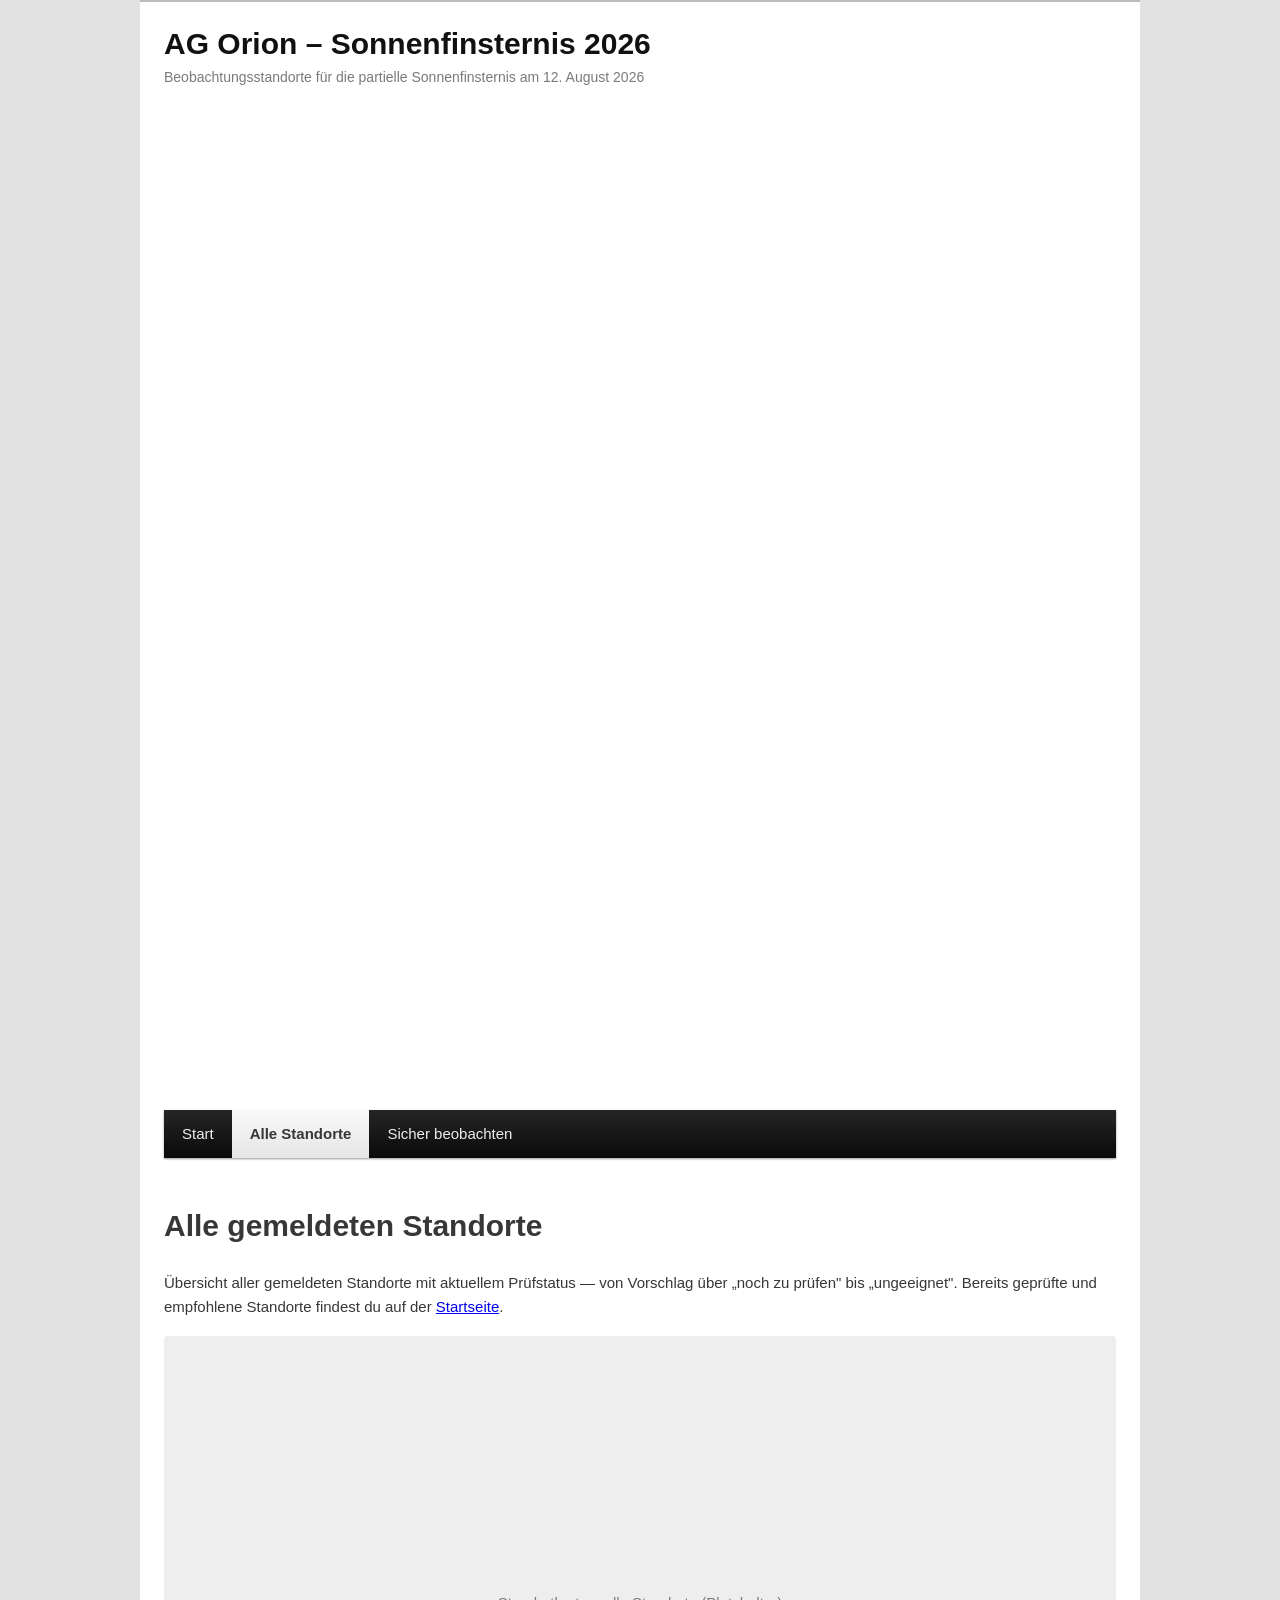
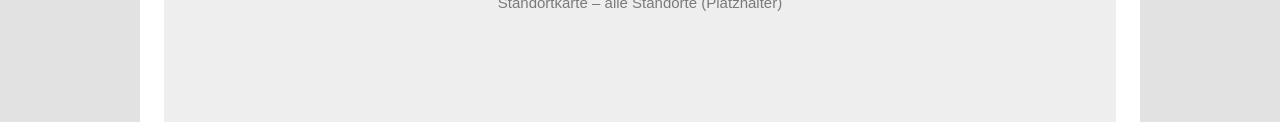
==== site/alle-standorte.html @ 284d19c1 "Split location listing into geprüft/alle pages via Airtable Interfaces Startseite zeigt jetzt nur ge" ====
<!DOCTYPE html>
<html lang="de">
<head>
    <meta charset="UTF-8">
    <meta name="viewport" content="width=device-width, initial-scale=1.0">
    <title>Alle Standorte – AG Orion Beobachtungsstandorte Sonnenfinsternis</title>
    <link rel="stylesheet" href="css/style.css">
    <link rel="icon" href="https://www.agorion.de/wp-content/uploads/2016/07/cropped-ago-website-icon-32x32.png" sizes="32x32">
    <link rel="icon" href="https://www.agorion.de/wp-content/uploads/2016/07/cropped-ago-website-icon-192x192.png" sizes="192x192">
    <link rel="apple-touch-icon" href="https://www.agorion.de/wp-content/uploads/2016/07/cropped-ago-website-icon-180x180.png">
</head>
<body>
    <div id="page">
        <header id="branding">
            <h1 id="site-title"><a href="index.html">AG Orion – Sonnenfinsternis 2026</a></h1>
            <p id="site-description">Beobachtungsstandorte für die partielle Sonnenfinsternis am 12. August 2026</p>
            <a href="index.html" class="branding-image">
                <img src="https://www.agorion.de/wp-content/uploads/2016/07/milky-way-logo.jpg"
                     srcset="https://www.agorion.de/wp-content/uploads/2016/07/milky-way-logo-300x63.jpg 300w,
                             https://www.agorion.de/wp-content/uploads/2016/07/milky-way-logo-768x162.jpg 768w,
                             https://www.agorion.de/wp-content/uploads/2016/07/milky-way-logo.jpg 940w"
                     sizes="(max-width: 940px) 100vw, 940px"
                     width="940" height="198" alt="Astronomische Gesellschaft Orion" loading="lazy">
            </a>
            <nav id="access">
                <ul>
                    <li><a href="index.html">Start</a></li>
                    <li><a href="alle-standorte.html" class="current" aria-current="page">Alle Standorte</a></li>
                    <li><a href="beobachten.html">Sicher beobachten</a></li>
                </ul>
            </nav>
        </header>

        <main>
            <h1>Alle gemeldeten Standorte</h1>
            <p>
                Übersicht aller gemeldeten Standorte mit aktuellem Prüfstatus — von
                Vorschlag über „noch zu prüfen" bis „ungeeignet". Bereits geprüfte und
                empfohlene Standorte findest du auf der <a href="index.html">Startseite</a>.
            </p>

            <div class="map-placeholder">Standortkarte – alle Standorte (Platzhalter)</div>

            <section>
                <h2>Alle gemeldeten Standorte</h2>
                <iframe class="embed" src="" title="Alle gemeldeten Standorte" id="embed-alle" loading="lazy"></iframe>
            </section>

            <p>
                Du kennst einen weiteren guten Beobachtungsstandort? Bitte melde ihn dem Vorstand,
                damit er geprüft und gegebenenfalls hier aufgenommen werden kann.
            </p>
        </main>

        <footer>
            &copy; 2026 AG Orion &middot; <a href="impressum-datenschutz.html">Impressum / Datenschutz</a>
        </footer>
    </div>

    <script src="js/config.js"></script>
    <script>
        document.getElementById("embed-alle").src = AIRTABLE.alle;
    </script>
</body>
</html>
---- site/css/style.css ----
/*
 * Farben, Typografie und Layout orientieren sich an agorion.de
 * (WordPress-Theme "Twenty Eleven"): helle Seiten-Hintergrundfarbe,
 * weißer Content-Container, dunkle Verlaufs-Navigation, Akzentblau.
 */
:root {
    --color-page-bg: #e2e2e2;
    --color-content-bg: #fff;
    --color-text: #373737;
    --color-muted: #7a7a7a;
    --color-heading: #111;
    --color-accent: #1982d1;
    --color-border: #bbb;
    --nav-bg-top: #252525;
    --nav-bg-bottom: #0a0a0a;
    --nav-text: #eee;
    --nav-hover-bg-top: #f9f9f9;
    --nav-hover-bg-bottom: #e5e5e5;
    --max-width: 1000px;
}

* {
    box-sizing: border-box;
}

body {
    margin: 0;
    font: 15px "Helvetica Neue", Helvetica, Arial, sans-serif;
    font-weight: 300;
    line-height: 1.625;
    color: var(--color-text);
    background: var(--color-page-bg);
}

#page {
    max-width: var(--max-width);
    margin: 0 auto;
    background: var(--color-content-bg);
}

#branding {
    border-top: 2px solid var(--color-border);
    padding: 1.5rem 1.5rem 0;
}

#site-title {
    margin: 0;
    font-size: 30px;
    font-weight: bold;
    line-height: 36px;
}

#site-title a {
    color: var(--color-heading);
    text-decoration: none;
}

#site-title a:hover,
#site-title a:focus {
    color: var(--color-accent);
}

#site-description {
    margin: 0.3em 0 1.5em;
    color: var(--color-muted);
    font-size: 14px;
}

.branding-image {
    display: block;
    margin: 0 -1.5rem;
}

.branding-image img {
    display: block;
    width: 100%;
    height: auto;
}

#access {
    background: #222;
    background: linear-gradient(var(--nav-bg-top), var(--nav-bg-bottom));
    box-shadow: 0 1px 2px rgba(0, 0, 0, 0.4);
}

#access ul {
    list-style: none;
    margin: 0;
    padding: 0;
    display: flex;
    flex-wrap: wrap;
}

#access a {
    display: block;
    color: var(--nav-text);
    text-decoration: none;
    padding: 0 1.2em;
    line-height: 3.2em;
}

#access a:hover,
#access a:focus,
#access a.current {
    background: #f9f9f9;
    background: linear-gradient(var(--nav-hover-bg-top), var(--nav-hover-bg-bottom));
    color: var(--color-text);
}

#access a.current {
    font-weight: bold;
}

main {
    padding: 1.5rem;
}

.embed {
    width: 100%;
    min-height: 400px;
    border: 1px solid #ddd;
    border-radius: 4px;
}

.map-placeholder {
    width: 100%;
    aspect-ratio: 16 / 9;
    background: #eee;
    border-radius: 4px;
    display: flex;
    align-items: center;
    justify-content: center;
    color: var(--color-muted);
    margin: 1rem 0;
}

footer {
    padding: 1rem 1.5rem;
    border-top: 1px solid #ddd;
    color: var(--color-muted);
    font-size: 0.9rem;
}

footer a {
    color: var(--color-muted);
}

footer a:hover,
footer a:focus {
    color: var(--color-accent);
}

@media (max-width: 600px) {
    #branding {
        padding: 1rem 1rem 0;
    }

    .branding-image {
        margin: 0 -1rem;
    }

    main {
        padding: 1rem;
    }

    footer {
        padding: 1rem;
    }

    #access a {
        padding: 0 0.9em;
        line-height: 2.6em;
    }
}
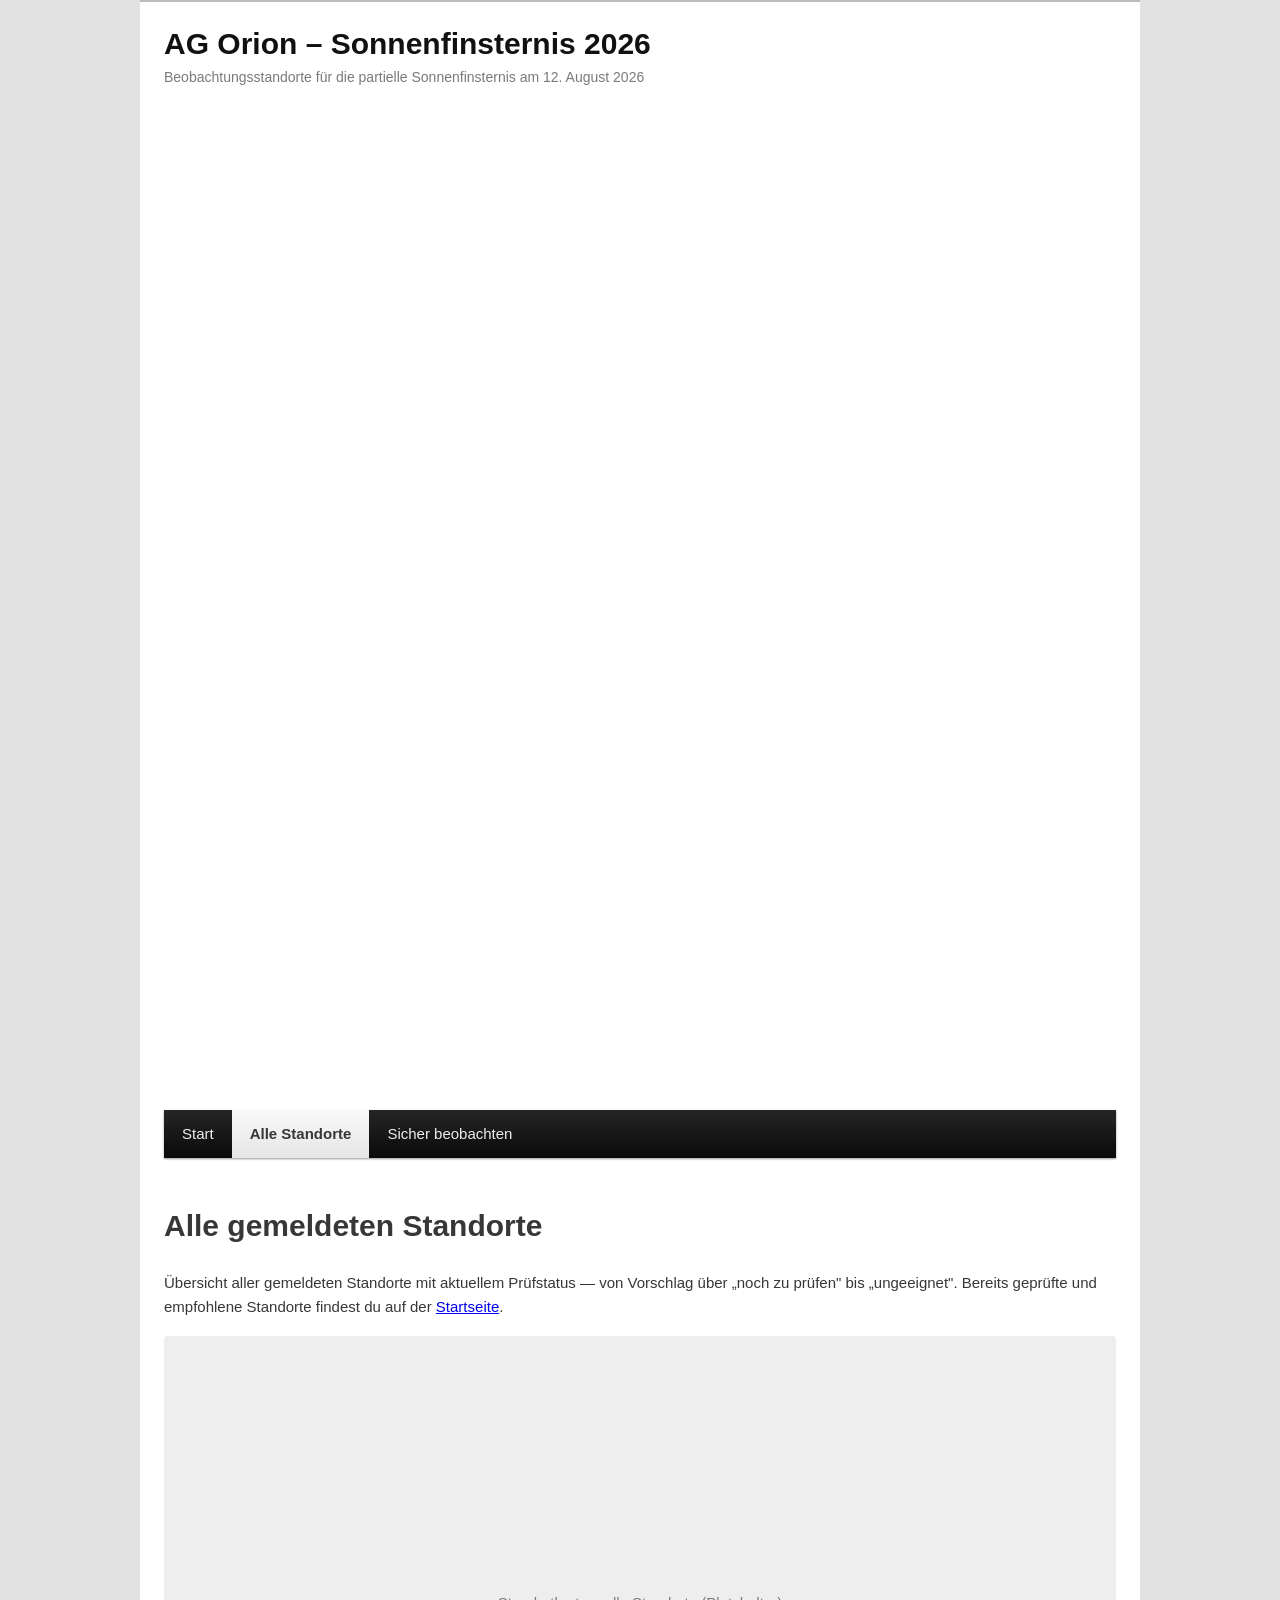
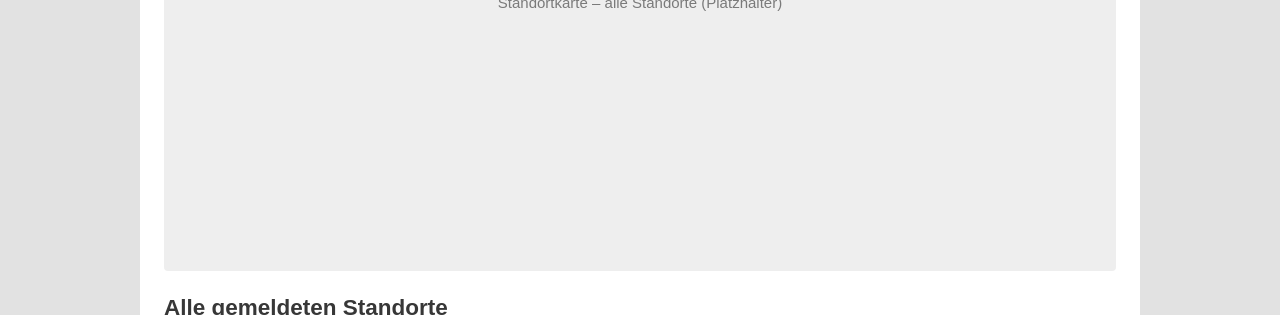
==== commit bf621172: "Crop non-removable Airtable Interface header from embeds Airtable Interface pages always render a fi" ====
--- a/site/alle-standorte.html
+++ b/site/alle-standorte.html
@@ -43,7 +43,9 @@
 
             <section>
                 <h2>Alle gemeldeten Standorte</h2>
-                <iframe class="embed" src="" title="Alle gemeldeten Standorte" id="embed-alle" loading="lazy"></iframe>
+                <div class="embed-wrapper">
+                    <iframe class="embed" src="" title="Alle gemeldeten Standorte" id="embed-alle" loading="lazy"></iframe>
+                </div>
             </section>
 
             <p>
--- a/site/css/style.css
+++ b/site/css/style.css
@@ -115,11 +115,24 @@
     padding: 1.5rem;
 }
 
-.embed {
+/* Airtable-Interfaces zeigen eine nicht abschaltbare Kopfzeile
+   (Interface- und Seitenname). Der Wrapper schneidet sie ab, indem das
+   iframe nach oben verschoben und der Container entsprechend
+   beschnitten wird. */
+.embed-wrapper {
     width: 100%;
-    min-height: 400px;
+    height: 600px;
+    overflow: hidden;
     border: 1px solid #ddd;
     border-radius: 4px;
+}
+
+.embed {
+    display: block;
+    width: 100%;
+    height: calc(100% + 66px);
+    margin-top: -66px;
+    border: none;
 }
 
 .map-placeholder {
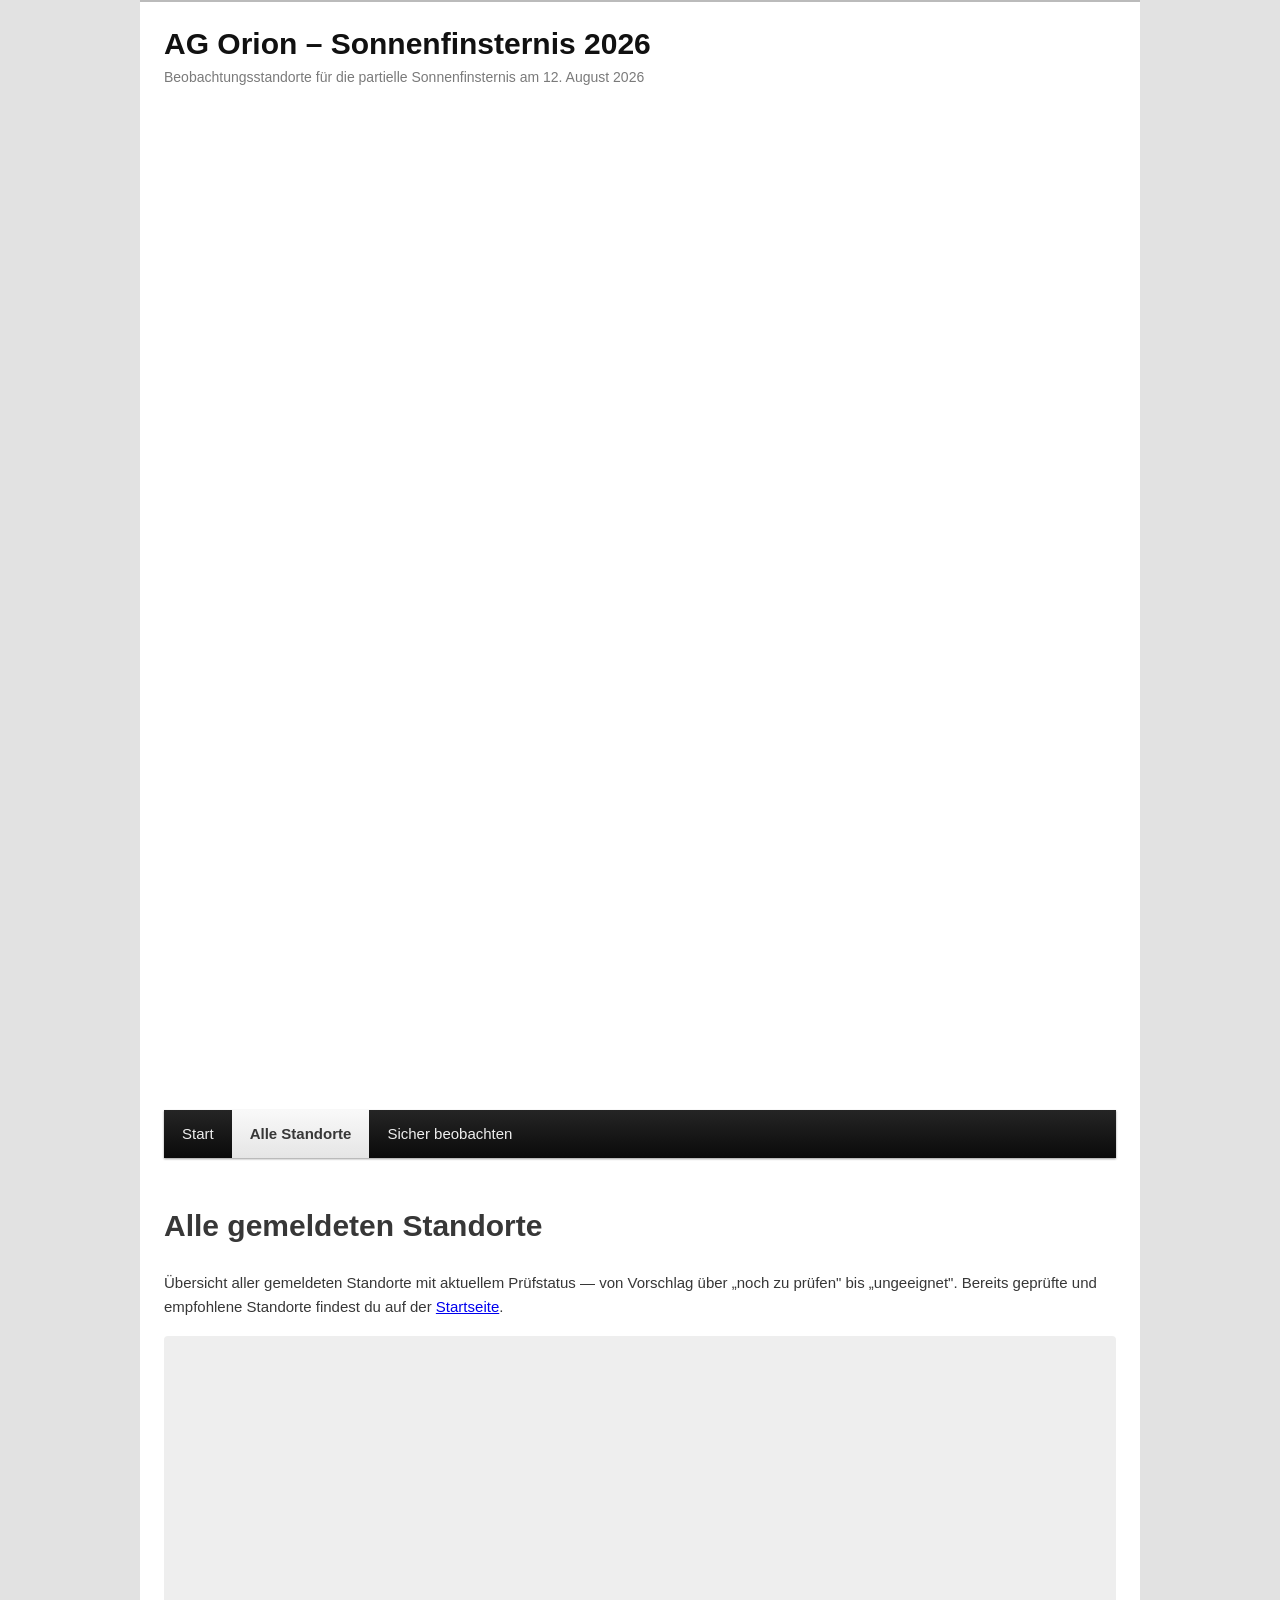
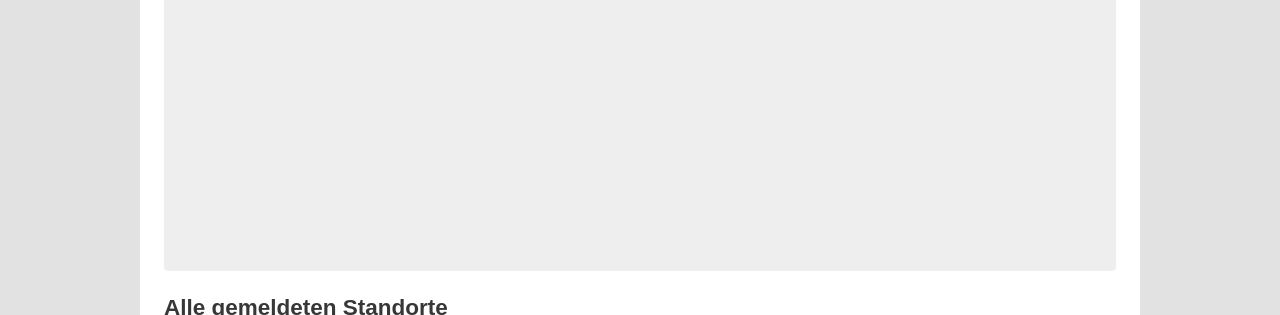
==== commit 445ccd4b: "Replace map placeholders with real Leaflet + OpenTopoMap maps Adds Leaflet (CDN, no build step) with" ====
--- a/site/alle-standorte.html
+++ b/site/alle-standorte.html
@@ -5,6 +5,8 @@
     <meta name="viewport" content="width=device-width, initial-scale=1.0">
     <title>Alle Standorte – AG Orion Beobachtungsstandorte Sonnenfinsternis</title>
     <link rel="stylesheet" href="css/style.css">
+    <link rel="stylesheet" href="https://unpkg.com/leaflet@1.9.4/dist/leaflet.css"
+          integrity="sha256-p4NxAoJBhIIN+hmNHrzRCf9tD/miZyoHS5obTRR9BMY=" crossorigin="">
     <link rel="icon" href="https://www.agorion.de/wp-content/uploads/2016/07/cropped-ago-website-icon-32x32.png" sizes="32x32">
     <link rel="icon" href="https://www.agorion.de/wp-content/uploads/2016/07/cropped-ago-website-icon-192x192.png" sizes="192x192">
     <link rel="apple-touch-icon" href="https://www.agorion.de/wp-content/uploads/2016/07/cropped-ago-website-icon-180x180.png">
@@ -39,7 +41,7 @@
                 empfohlene Standorte findest du auf der <a href="index.html">Startseite</a>.
             </p>
 
-            <div class="map-placeholder">Standortkarte – alle Standorte (Platzhalter)</div>
+            <div id="karte" class="karte"></div>
 
             <section>
                 <h2>Alle gemeldeten Standorte</h2>
@@ -59,9 +61,13 @@
         </footer>
     </div>
 
+    <script src="https://unpkg.com/leaflet@1.9.4/dist/leaflet.js"
+            integrity="sha256-20nQCchB9co0qIjJZRGuk2/Z9VM+kNiyxNV1lvTlZBo=" crossorigin=""></script>
     <script src="js/config.js"></script>
+    <script src="js/map.js"></script>
     <script>
         document.getElementById("embed-alle").src = AIRTABLE.alle;
+        initStandorteKarte("karte", null);
     </script>
 </body>
 </html>
--- a/site/css/style.css
+++ b/site/css/style.css
@@ -135,15 +135,11 @@
     border: none;
 }
 
-.map-placeholder {
+.karte {
     width: 100%;
     aspect-ratio: 16 / 9;
     background: #eee;
     border-radius: 4px;
-    display: flex;
-    align-items: center;
-    justify-content: center;
-    color: var(--color-muted);
     margin: 1rem 0;
 }
 
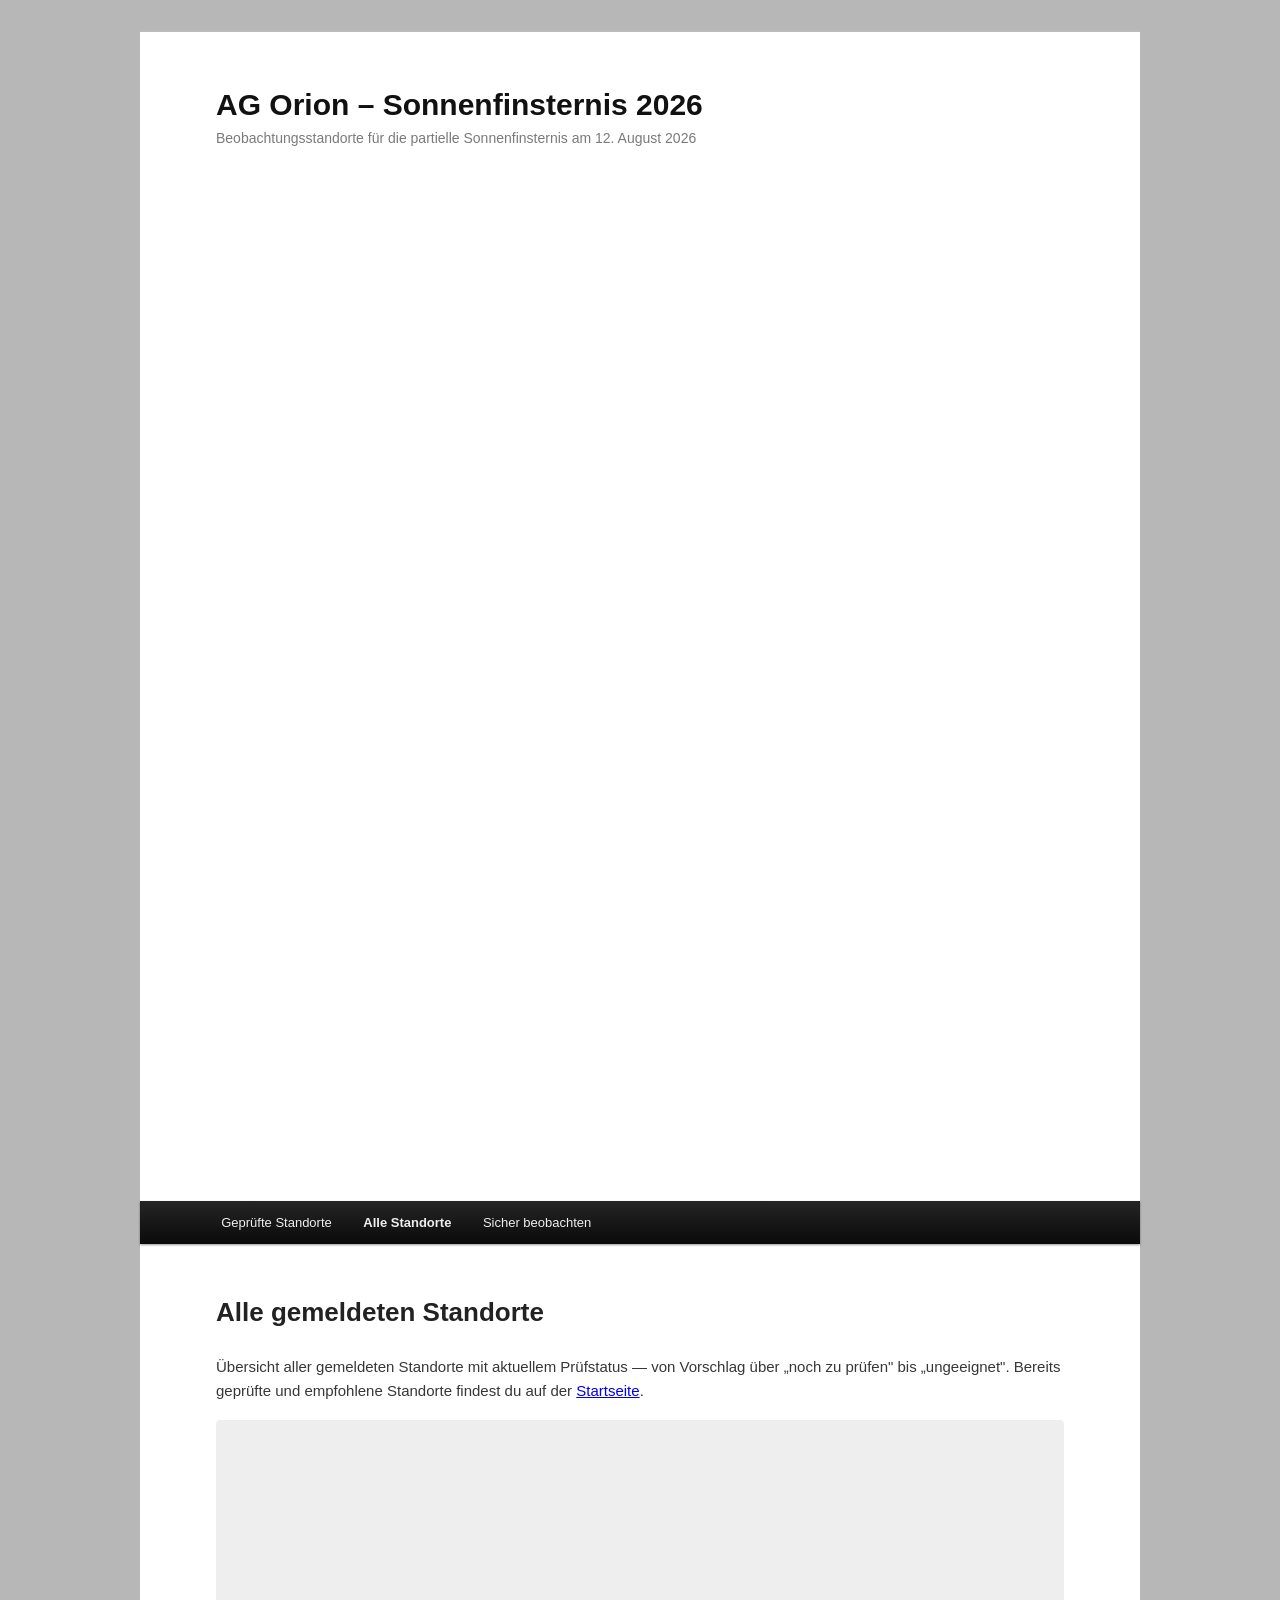
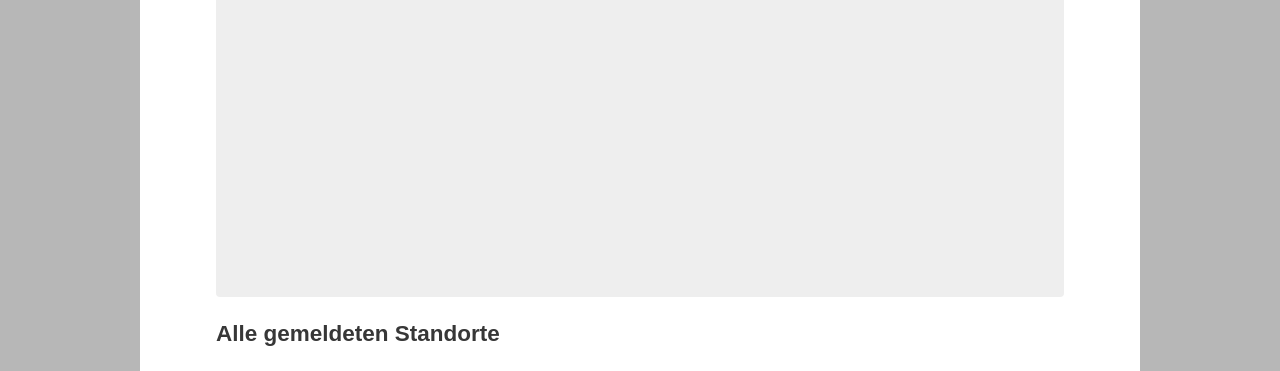
==== commit 57b932e8: "Match header/nav layout to the AGO homepage theme, rename nav item Fixes several layout deviations f" ====
--- a/site/alle-standorte.html
+++ b/site/alle-standorte.html
@@ -25,11 +25,13 @@
                      width="940" height="198" alt="Astronomische Gesellschaft Orion" loading="lazy">
             </a>
             <nav id="access">
-                <ul>
-                    <li><a href="index.html">Start</a></li>
-                    <li><a href="alle-standorte.html" class="current" aria-current="page">Alle Standorte</a></li>
-                    <li><a href="beobachten.html">Sicher beobachten</a></li>
-                </ul>
+                <div>
+                    <ul>
+                        <li><a href="index.html">Geprüfte Standorte</a></li>
+                        <li><a href="alle-standorte.html" class="current" aria-current="page">Alle Standorte</a></li>
+                        <li><a href="beobachten.html">Sicher beobachten</a></li>
+                    </ul>
+                </div>
             </nav>
         </header>
 
--- a/site/css/style.css
+++ b/site/css/style.css
@@ -4,7 +4,7 @@
  * weißer Content-Container, dunkle Verlaufs-Navigation, Akzentblau.
  */
 :root {
-    --color-page-bg: #e2e2e2;
+    --color-page-bg: #b7b7b7;
     --color-content-bg: #fff;
     --color-text: #373737;
     --color-muted: #7a7a7a;
@@ -34,24 +34,26 @@
 
 #page {
     max-width: var(--max-width);
-    margin: 0 auto;
+    margin: 2em auto;
     background: var(--color-content-bg);
 }
 
 #branding {
     border-top: 2px solid var(--color-border);
-    padding: 1.5rem 1.5rem 0;
+    padding: 0 0 10px;
 }
 
 #site-title {
-    margin: 0;
-    font-size: 30px;
-    font-weight: bold;
-    line-height: 36px;
+    margin: 0 270px 0 7.6%;
+    padding: 3.65625em 0 0;
+    font-size: 1em;
 }
 
 #site-title a {
     color: var(--color-heading);
+    font-size: 30px;
+    font-weight: bold;
+    line-height: 36px;
     text-decoration: none;
 }
 
@@ -61,14 +63,13 @@
 }
 
 #site-description {
-    margin: 0.3em 0 1.5em;
+    margin: 0.3em 270px 3.65625em 7.6%;
     color: var(--color-muted);
     font-size: 14px;
 }
 
 .branding-image {
     display: block;
-    margin: 0 -1.5rem;
 }
 
 .branding-image img {
@@ -83,25 +84,29 @@
     box-shadow: 0 1px 2px rgba(0, 0, 0, 0.4);
 }
 
+#access div {
+    margin: 0 7.6%;
+}
+
 #access ul {
     list-style: none;
-    margin: 0;
+    margin: 0 0 0 -0.8125em;
     padding: 0;
     display: flex;
     flex-wrap: wrap;
+    font-size: 13px;
 }
 
 #access a {
     display: block;
     color: var(--nav-text);
     text-decoration: none;
-    padding: 0 1.2em;
-    line-height: 3.2em;
+    padding: 0 1.2125em;
+    line-height: 3.333em;
 }
 
 #access a:hover,
-#access a:focus,
-#access a.current {
+#access a:focus {
     background: #f9f9f9;
     background: linear-gradient(var(--nav-hover-bg-top), var(--nav-hover-bg-bottom));
     color: var(--color-text);
@@ -112,7 +117,16 @@
 }
 
 main {
-    padding: 1.5rem;
+    padding: 1.5rem 7.6%;
+}
+
+main h1 {
+    margin: 0;
+    color: #222;
+    font-size: 26px;
+    font-weight: bold;
+    line-height: 1.5em;
+    padding: 15px 0 0.3em;
 }
 
 /* Airtable-Interfaces zeigen eine nicht abschaltbare Kopfzeile
@@ -144,7 +158,7 @@
 }
 
 footer {
-    padding: 1rem 1.5rem;
+    padding: 1rem 7.6%;
     border-top: 1px solid #ddd;
     color: var(--color-muted);
     font-size: 0.9rem;
@@ -160,20 +174,21 @@
 }
 
 @media (max-width: 600px) {
-    #branding {
-        padding: 1rem 1rem 0;
-    }
-
-    .branding-image {
-        margin: 0 -1rem;
+    #site-title,
+    #site-description {
+        margin-right: 7.6%;
     }
 
     main {
-        padding: 1rem;
+        padding: 1rem 7.6%;
     }
 
     footer {
-        padding: 1rem;
+        padding: 1rem 7.6%;
+    }
+
+    #access ul {
+        font-size: 12px;
     }
 
     #access a {
